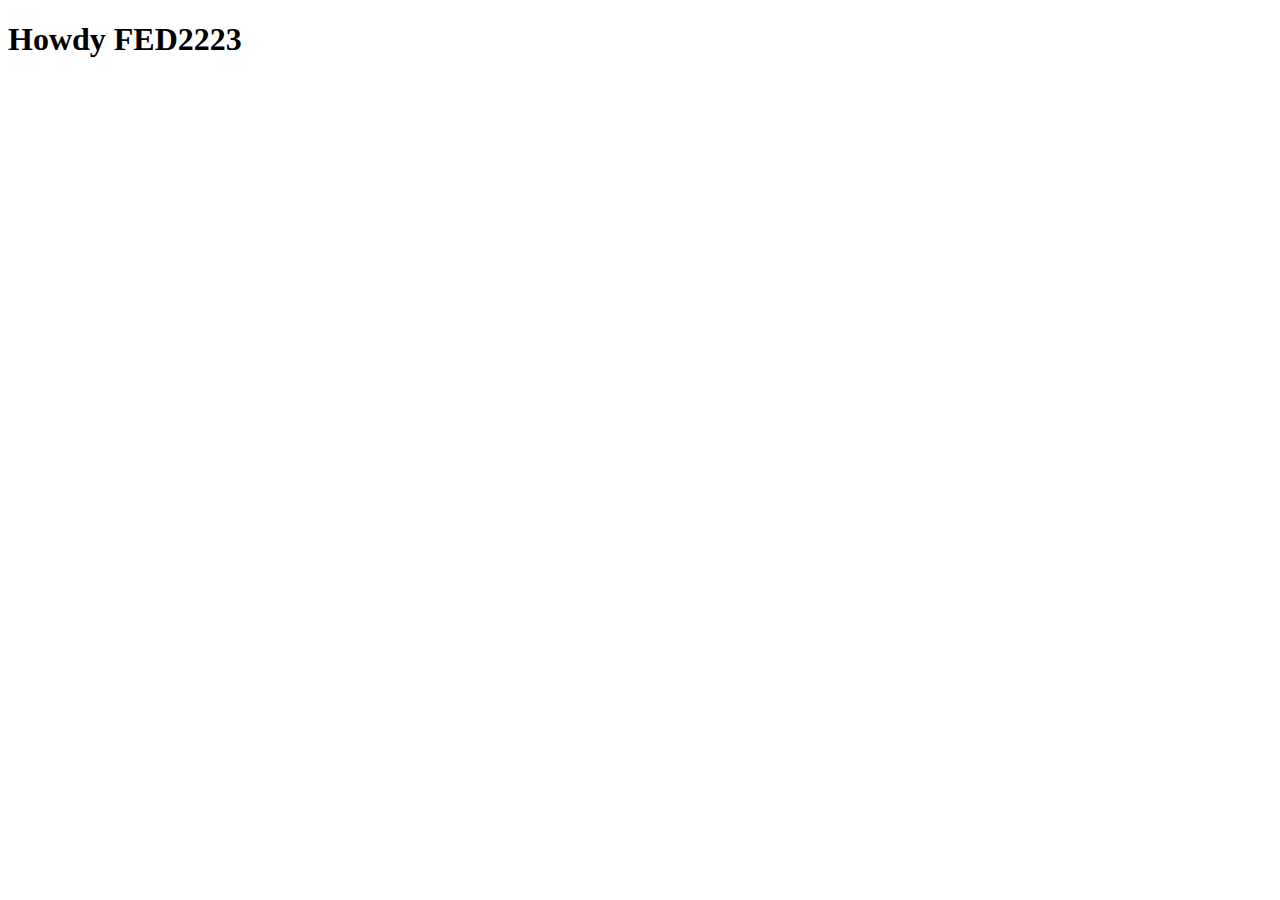
==== basiswebsite/index.html @ 9e397f42 "Add files via upload" ====
<!doctype html>
<html lang="nl">
	
<head>
	<meta charset="UTF-8">
	<meta name="author" content="jouw naam">
	<meta name="viewport" content="width=device-width, initial-scale=1">
	
	<title>Howdy FED2223</title>
	
	<link href="styles/style.css" rel="stylesheet">
	<link rel="icon" type="image/svg+xml" href="images/favicon.svg">
</head>

<body>
	<h1>Howdy FED2223</h1>

	<script defer src="scripts/script.js"></script>
</body>
	
</html>
---- basiswebsite/styles/style.css ----
/**************/
/* CSS REMEDY */
/**************/
*, *::after, *::before {
  box-sizing:border-box;  
}

button, summary {
	cursor: pointer;
}





/*********************/
/* CUSTOM PROPERTIES */
/*********************/
:root {
	/* startje */
	--color-text:#111;
	--color-background:#eee;
}





/****************/
/* JOUW STYLING */
/****************/

/* jouw code */
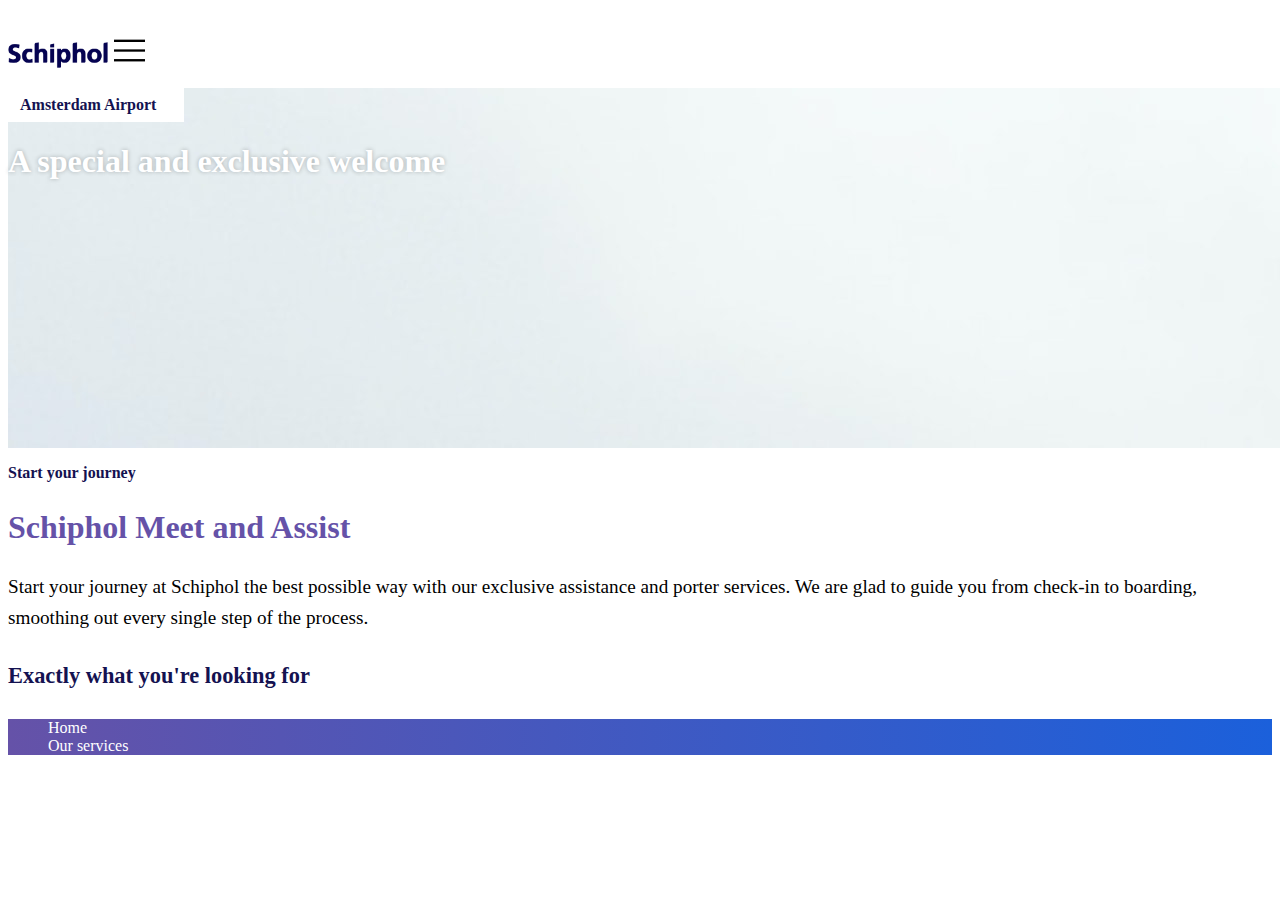
==== commit 3756b80e: "Add files via upload" ====
--- a/basiswebsite/index.html
+++ b/basiswebsite/index.html
@@ -6,16 +6,67 @@
 	<meta name="author" content="jouw naam">
 	<meta name="viewport" content="width=device-width, initial-scale=1">
 	
-	<title>Howdy FED2223</title>
+	<title>FED Rozemarijn Pol</title>
 	
 	<link href="styles/style.css" rel="stylesheet">
-	<link rel="icon" type="image/svg+xml" href="images/favicon.svg">
+	<link rel="icon" type="image/svg+xml" href="images/cropped-favicon.jpeg">
 </head>
 
 <body>
-	<h1>Howdy FED2223</h1>
+
+	<header>
+		<a href="index.html"><img src="images/Amsterdam_Airport_Schiphol_logo_(2018–present).svg.png" alt="logo"></a>
+		<input type="checkbox" id="nav-toggle" class="nav-toggle">
+		<nav>   
+			<ul>
+				<li><a href="index.html">Home</a> </li>
+				<li><a href="ourservices.html">Our services</a> </li>
+			</ul>
+		</nav> 
+	<label for="nav-toggle" class="nav-toggle-lable">
+		<span><img src="images/menu (2).png"></span>
+	</label>
+	
+	</header>
+
+
+	<main>
+<article>
+
+	<section class="hero">
+
+		<h3>Amsterdam Airport</h3>
+		<h1>A special and exclusive welcome</h1>
+
+	</section>
+
+	<section class="intro">
+		
+		<h3>Start your journey</h3>
+		<h2>Schiphol Meet and Assist</h2>
+		<p>Start your journey at Schiphol the best possible way with our exclusive assistance and porter services. We are glad to guide you from check-in to boarding, smoothing out every single step of the process.</p>
+
+	</section>
+
+	<section class="services">
+
+		<h4>Exactly what you're looking for</h4>
+
+	</section>
+
+</article>
+	</main>
+
+	<footer>
+		<ul>
+			<li><a href="index.html">Home</a> </li>
+			<li><a href="ourservices.html">Our services</a> </li>
+		</ul>
+	</footer>
 
 	<script defer src="scripts/script.js"></script>
 </body>
 	
 </html>
+
+
--- a/basiswebsite/styles/style.css
+++ b/basiswebsite/styles/style.css
@@ -32,3 +32,142 @@
 
 /* jouw code */
 
+/* titels */
+
+h1 {
+	font-family: "Lato";
+	font-weight: 900;
+	font-size: 2em;
+	color: white;
+	text-shadow: 0 0 4px rgb(34 34 34 / 30%);
+}
+
+h2 {
+	font-family: "Lato";
+	font-weight: 900;
+	font-size: 2em;
+	color: rgb(101,82,168);
+
+}
+
+h3 {
+	font-family: "Lato";
+	font-weight: 900;
+	font-size: 1em;
+	color: #141251;
+}
+
+h4 {
+	font-family: "Lato";
+	font-weight: 900;
+	font-size: 1.4em;
+	color: #141251;
+}
+
+
+
+header img {
+	width: 100px;
+}
+
+/* Hamburger menu */
+
+span img {
+	width: 35px;
+	padding-top: 25px;
+}
+
+.nav-toggle {
+	display: none;
+}
+
+.nav-toggle-label {
+	position: absolute;
+	display:flex;
+	align-items:center;
+
+}
+
+.nav-toggle:checked ~ nav {
+	display:block;
+}
+
+nav {
+	
+	position:absolute;
+	display:none;
+	background-color:#141251;
+	
+}
+
+nav a{
+	text-decoration: none;
+	font-family: "Lato";
+	font-weight: 200;
+	font-size: 1em;
+	color:#ffffff;
+
+}
+
+nav li {
+	list-style: none;
+}
+
+
+/* Hero */
+
+
+
+.hero {
+
+	background-image: url(../images/willy-wo-pXnMG0FfSwA-unsplash.jpg);
+	width: 100vw;
+	height: 40vh;
+
+}
+
+.hero h3 {
+	background-color: white;
+	padding-top: 8px;
+	padding-bottom: 8px;
+	padding-left: 12px;
+	padding-right: 12px;
+	width: 11em;
+	
+}
+
+/* Intro */
+
+.intro p{
+
+	font-family: "Lato";
+	font-weight: 200;
+	font-size: 1.2em;
+	color: rgb (34, 34, 34);
+	line-height: 1.6em;
+	
+}
+
+
+
+
+
+
+/* Footer */
+
+footer {
+	background-image:linear-gradient(90deg, #6552a8 0%, #1b60db 100%);
+}
+
+footer a {
+	font-family: "Lato";
+	font-weight: 200;
+	font-size: 1em;
+	color:#ffffff;
+	text-decoration: none;
+	
+}
+
+footer li {
+	list-style: none;
+}
